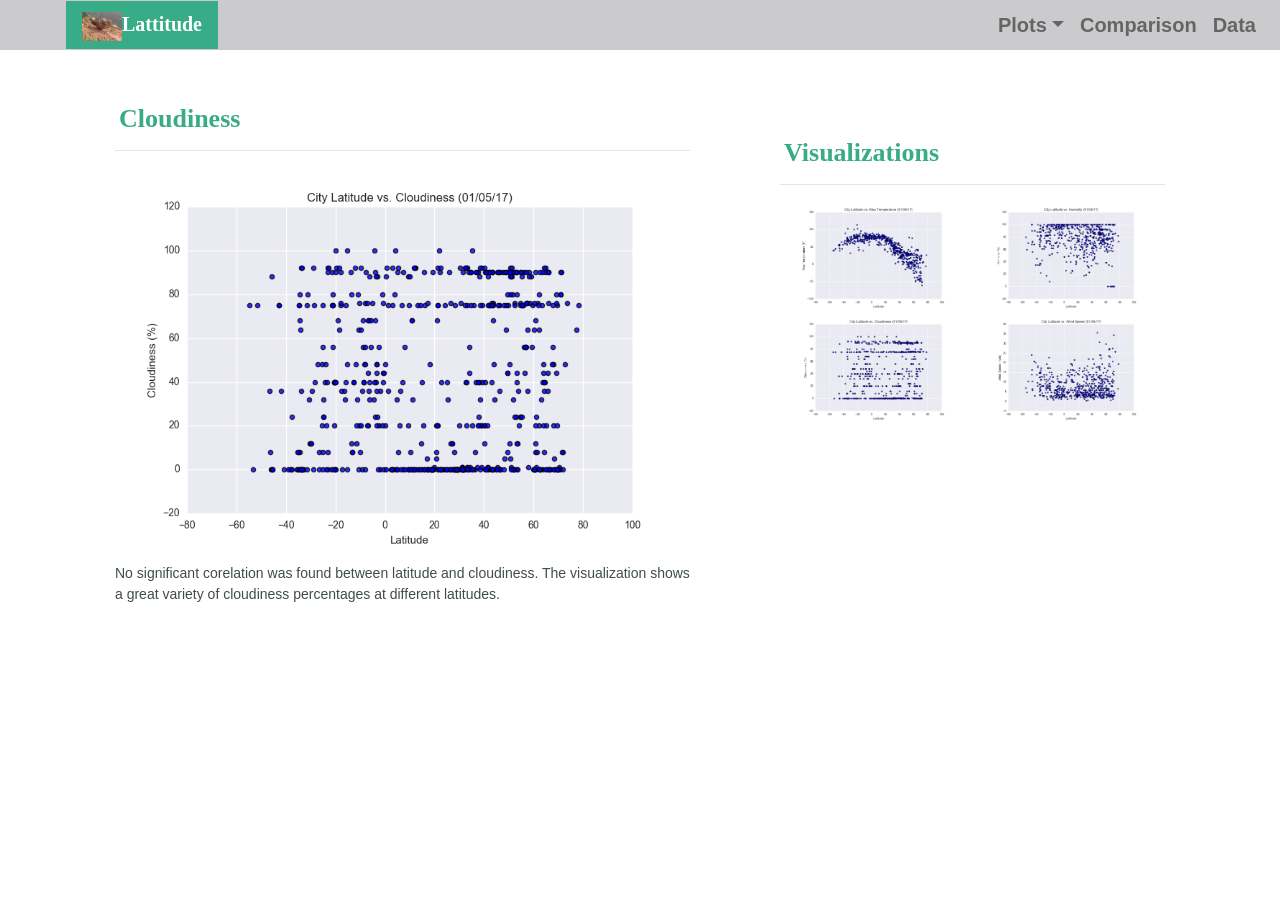
==== cloudiness.html @ 439bf43c "file formate updated" ====
<!DOCTYPE html>
<html lang="en-us">
  <head>
​
    <meta charset="UTF-8">
    <meta name="viewport" content="width=device-width, initial-scale=1">
    <meta http-equiv="X-UA-Compatible" content="ie=edge">
​
    <title>Bootstrap Visualization Dashboard</title>
​
	<link rel="stylesheet" href="https://maxcdn.bootstrapcdn.com/bootstrap/4.0.0/css/bootstrap.min.css" integrity="sha384-Gn5384xqQ1aoWXA+058RXPxPg6fy4IWvTNh0E263XmFcJlSAwiGgFAW/dAiS6JXm" crossorigin="anonymous">
    
	<link rel="stylesheet" type="text/css" href="style.css">
​
  </head>
​
  <body>
    <!-- Start of navbar -->
	<div class="navigation">
    <!-- A grey horizontal navbar that becomes vertical on large screens -->
	  <nav class="navbar fixed-top navbar-expand-lg navbar-light">
        <!-- <a class="navbar-brand" href="index.html">Lattitude</a> -->
        <a class="navbar-brand" href="index.html"><img src="IMG-1922 (3).jpg" alt="Logo" style="width:40px;">Lattitude</a>
        <button class="navbar-toggler border" type="button" data-toggle="collapse" data-target="#navbarNavDropdown" aria-controls="navbarNavDropdown" aria-expanded="false" aria-label="Toggle navigation">
          <span class="navbar-toggler-icon"></span>
        </button>
​
        <!-- Collect the nav links, forms, and other content for toggling -->
        <div class="collapse navbar-collapse" id="navbarNavDropdown">
          <ul class="navbar-nav ml-auto">
            <li class="nav-item dropdown">
              <a href="#" class="nav-link dropdown-toggle" data-toggle="dropdown" id="navbarDropdownMenuLink" role="button" aria-haspopup="true" aria-expanded="false">Plots</a>
              <div class="dropdown-menu" aria-labelledby="navbarDropdownMenuLink">
                <a class="dropdown-item" href="temp1.html">Max Temperature</a>
                <a class="dropdown-item" href="humidity.html">Humidity</a>
                <a class="dropdown-item" href="cloudiness.html">Cloudiness</a>
                <a class="dropdown-item" href="wind.html">Wind Speed</a>
              </div>
            </li>
            <li class="nav-item">
	<a class="nav-link" href="comparison.html">Comparison</a>
			</li>		  
            <li class="nav-item">
			  <a class="nav-link" href="data.html">Data</a>
			</li>
          </ul>
        </div>
      </nav>
	</div>
    <!-- End of navbar -->
​
    <!-- Start of container -->
    <div class="container">
      <section class="row">
        <div class="col-lg-7 col-md-12">
          <div class="description-content">
            <h1 class="description-header">Cloudiness</h1>
            <hr>
            <img src="Resources/assets/images/Fig3.png" alt="Latitude vs. Cloudiness">
            <p>No significant corelation was found between latitude and cloudiness. The visualization shows a great variety of cloudiness percentages at different latitudes.</p>
          </div>
        </div>
        <div class="col-lg-5 col-md-12">
​
          <!-- Start of Visualizations imageNav Area -->
          <section id="imageNav-area">
            <div class="imageNav-content">
              <h2 class="imageNav-header">Visualizations</h2>
              <hr />
              <div class="container">
			    <div class="row">
				  <div class="col-6">
                    <a href="temp.html">
				      <img src="Resources/assets/images/Fig1.png" alt="Latitude vs. Max Temperature", title="Latitude vs. Max Temperature" class="imageNav-photo">
				    </a>
				  </div>
				  <div class="col-6">
                    <a href="humidity.html">
				      <img src="Resources/assets/images/Fig2.png" alt="Latitude vs. Humidity", title="Latitude vs. Humidity" class="imageNav-photo">
			        </a>
				  </div>
				  <div class="col-6">
                    <a href="cloudiness.html">
				      <img src="Resources/assets/images/Fig3.png" alt="Latitude vs. Cloudiness", title="Latitude vs. Cloudiness", class="imageNav-photo">
				    </a>
				  </div>
				  <div class="col-6">
                    <a href="wind.html">
				      <img src="Resources/assets/images/Fig4.png" alt="Latitude vs. Wind Speed", title="Latitude vs. Wind Speed", class="imageNav-photo">
				    </a>
				  </div>
                </div>
			  </div>
            </div>
          </section>
          <!-- End of the Visualizations imageNav Area -->
​
        </div>
      </section>
    </div>
    <!-- End of container -->
​
   
​

	<!-- jQuery first, then Popper.js, then Bootstrap JS -->
    <script src="https://code.jquery.com/jquery-3.2.1.slim.min.js" integrity="sha384-KJ3o2DKtIkvYIK3UENzmM7KCkRr/rE9/Qpg6aAZGJwFDMVNA/GpGFF93hXpG5KkN" crossorigin="anonymous"></script>
    <script src="https://cdnjs.cloudflare.com/ajax/libs/popper.js/1.12.9/umd/popper.min.js" integrity="sha384-ApNbgh9B+Y1QKtv3Rn7W3mgPxhU9K/ScQsAP7hUibX39j7fakFPskvXusvfa0b4Q" crossorigin="anonymous"></script>
    <script src="https://maxcdn.bootstrapcdn.com/bootstrap/4.0.0/js/bootstrap.min.js" integrity="sha384-JZR6Spejh4U02d8jOt6vLEHfe/JQGiRRSQQxSfFWpi1MquVdAyjUar5+76PVCmYl" crossorigin="anonymous"></script>
  </body>
​
</html>
---- style.css ----
style.css



body{
    background-color: #EDEDED; 
}

.navbar{
    max-height: 50px; 
	background-color: #cbcacc; 
	font-size: 20px; 
	margin-right: auto;
	font-weight: bold;
}

.navigation .navbar-brand{
	color: white; 
	margin-left: 50px; 
	padding: inherit; 
	font-weight: bold; 
	background-color: #38ab87;
	font-family: Georgia, Times, "Times New Roman", serif;
}

.dropdown-item{
	color: #30615c; 
	font-weight: bold;
	font-size: 15;
}

.dropdown-menu .dropdown-item:hover, .dropdown-menu .dropdown-item:active{
    background-color:#adc7c4; 
}

.nav-link:hover{
    background-color:#adc7c4;
}
.title {
	color: #38ab87;;
}

/* Media Queries */
@media (max-width: 991.98px){
.navbar-expand-lg{
	background-color: #38ab87;
}
.navbar{
    max-height: none; 
    padding: inherit;
}
.navbar div{
    margin: inherit; 
    background-color: white;  
}
.navbar-brand{
    padding: 10px; 
}

button{
    margin-left: auto; 
}

button:focus {
    outline: 1px dotted;
}
}

.description-content {
	margin-top: 30px;
	margin-bottom: 60px;
	padding: 10px 30px 5px;
	color: black;
	background-color: white;
}

.imageNav-content {
	margin-top: 40px;
	margin-bottom: 20px;
	padding: 10px 30px 40px;
	color: black;
	background-color: white;
}
.description-header, .imageNav-header {
	padding-top: 15px; 
	padding-left: 4px;
	color: #38ab87;
	font-size: 26px;
	font-weight: bold;
	font-family: Georgia, Times, "Times New Roman", serif;
}

img{
	width: 100%;
	height: 100%;
}

.description-image {
	float: left;
	width: 60%;
	height: 60%;
}

p{
	color: #414d4a;
	font-size: 14px;
	font-family: Arial, Helvetica, sans-serif;
}


.active, .imageNav-photo:hover{
    border-color:#38ab87;
    border-style: solid; 
}
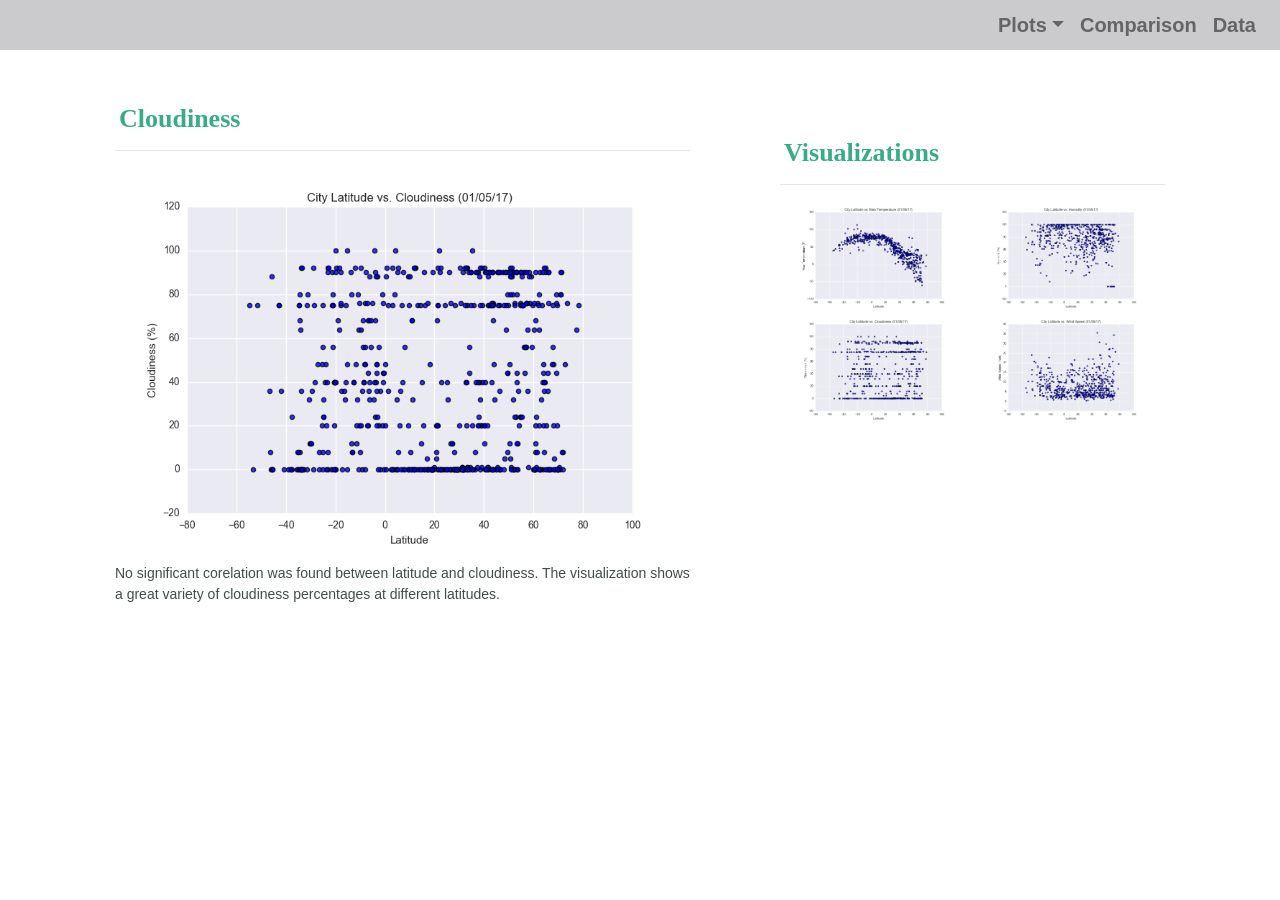
==== commit b7e29a5b: "logo removed" ====
--- a/cloudiness.html
+++ b/cloudiness.html
@@ -20,7 +20,7 @@
     <!-- A grey horizontal navbar that becomes vertical on large screens -->
 	  <nav class="navbar fixed-top navbar-expand-lg navbar-light">
         <!-- <a class="navbar-brand" href="index.html">Lattitude</a> -->
-        <a class="navbar-brand" href="index.html"><img src="IMG-1922 (3).jpg" alt="Logo" style="width:40px;">Lattitude</a>
+        <!-- <a class="navbar-brand" href="index.html"><img src="IMG-1922 (3).jpg" alt="Logo" style="width:40px;">Lattitude</a> -->
         <button class="navbar-toggler border" type="button" data-toggle="collapse" data-target="#navbarNavDropdown" aria-controls="navbarNavDropdown" aria-expanded="false" aria-label="Toggle navigation">
           <span class="navbar-toggler-icon"></span>
         </button>
@@ -70,7 +70,7 @@
               <div class="container">
 			    <div class="row">
 				  <div class="col-6">
-                    <a href="temp.html">
+                    <a href="temp1.html">
 				      <img src="Resources/assets/images/Fig1.png" alt="Latitude vs. Max Temperature", title="Latitude vs. Max Temperature" class="imageNav-photo">
 				    </a>
 				  </div>
--- a/style.css
+++ b/style.css
@@ -6,6 +6,9 @@
     background-color: #EDEDED; 
 }
 
+.desciption-head {
+	line-height: 3;
+}
 .navbar{
     max-height: 50px; 
 	background-color: #cbcacc; 
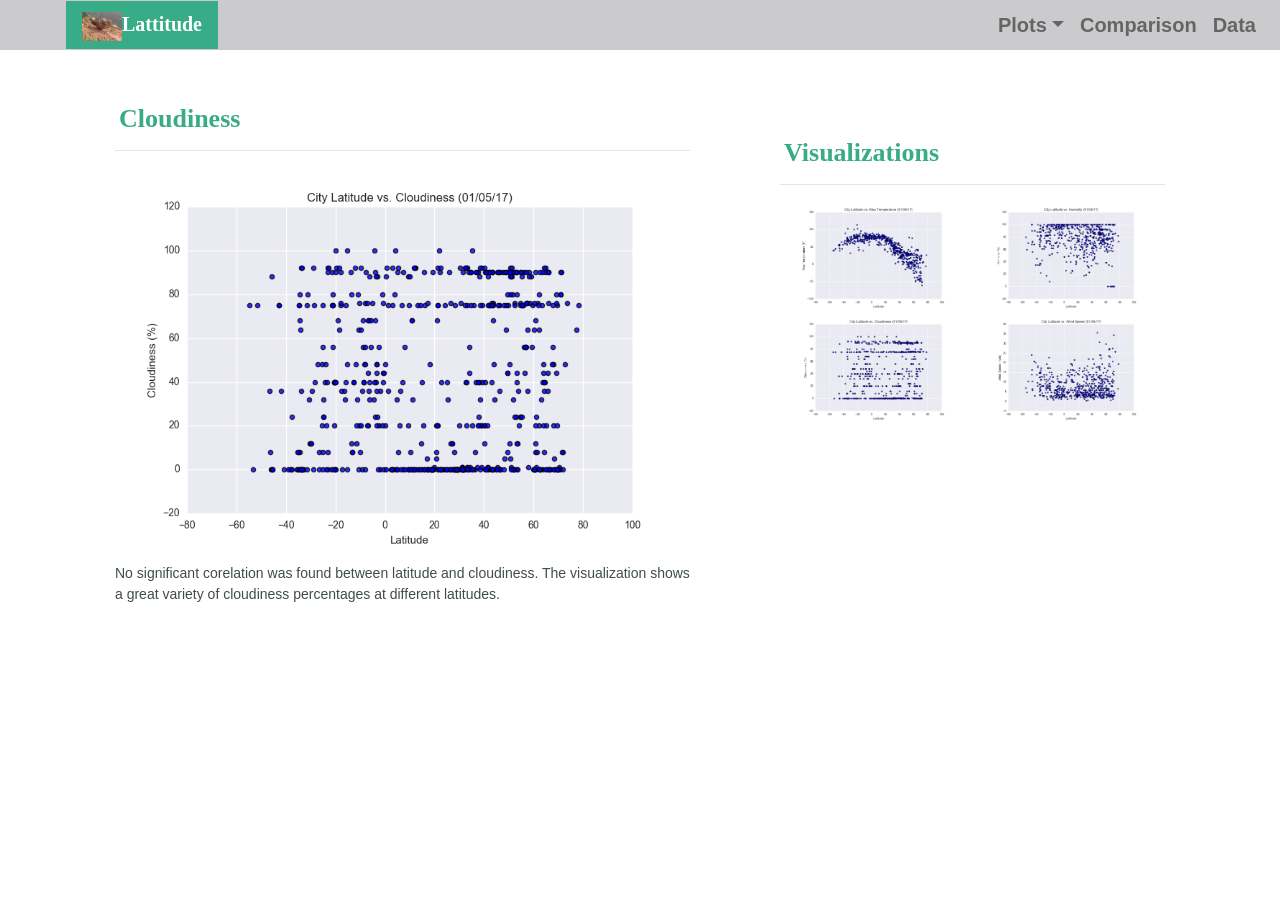
==== commit ff6b38dc: "image was added" ====
--- a/cloudiness.html
+++ b/cloudiness.html
@@ -20,7 +20,7 @@
     <!-- A grey horizontal navbar that becomes vertical on large screens -->
 	  <nav class="navbar fixed-top navbar-expand-lg navbar-light">
         <!-- <a class="navbar-brand" href="index.html">Lattitude</a> -->
-        <!-- <a class="navbar-brand" href="index.html"><img src="IMG-1922 (3).jpg" alt="Logo" style="width:40px;">Lattitude</a> -->
+        <a class="navbar-brand" href="index.html"><img src="IMG-1922 (3).jpg" alt="Logo" style="width:40px;">Lattitude</a> 
         <button class="navbar-toggler border" type="button" data-toggle="collapse" data-target="#navbarNavDropdown" aria-controls="navbarNavDropdown" aria-expanded="false" aria-label="Toggle navigation">
           <span class="navbar-toggler-icon"></span>
         </button>
